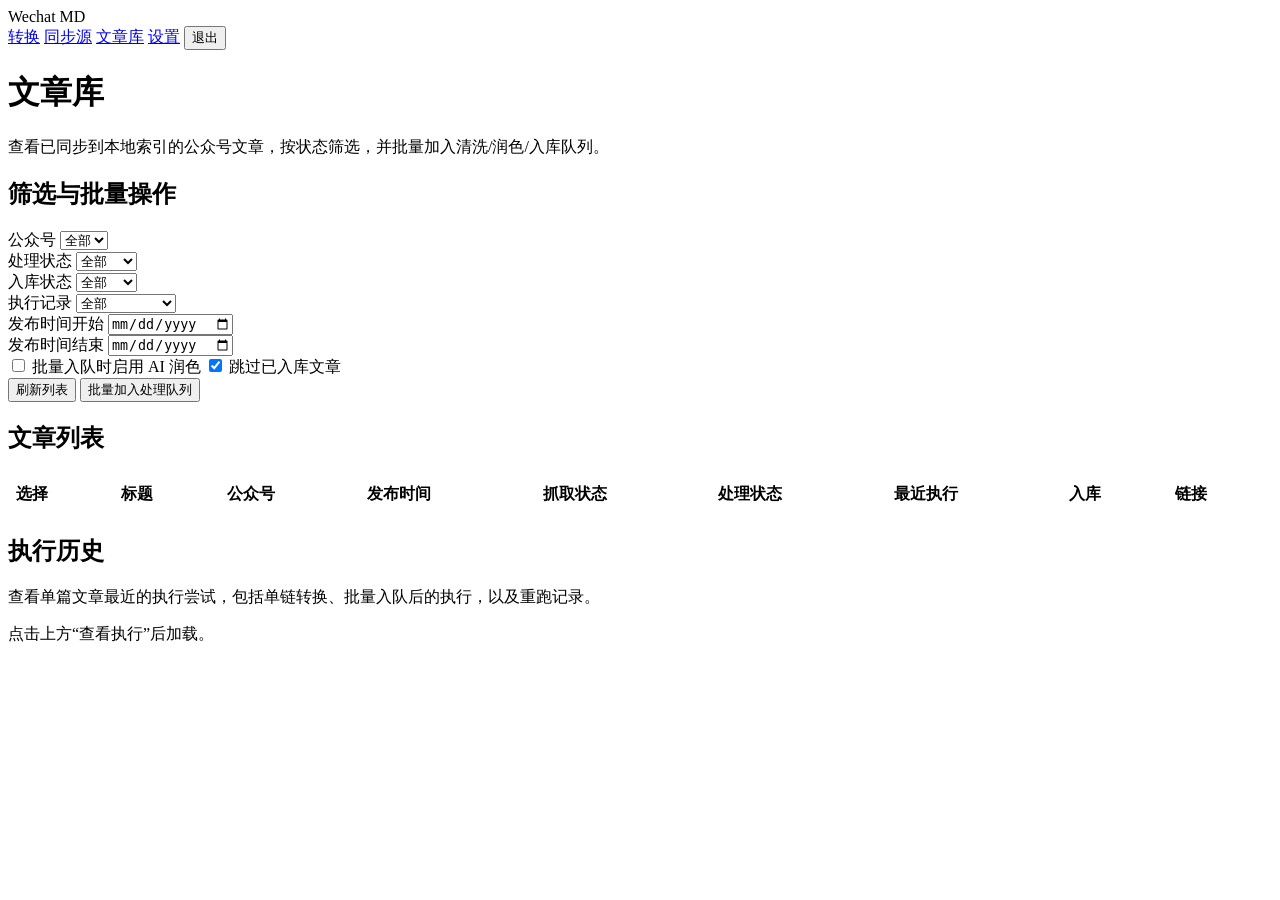
==== app/web/articles.html @ 52303ee1 "feat:同步源增加时只入库不执行" ====
<!doctype html>
<html lang="zh-CN">
<head>
  <meta charset="utf-8">
  <meta name="viewport" content="width=device-width, initial-scale=1">
  <title>文章库 — Wechat MD</title>
  <link rel="preconnect" href="https://fonts.googleapis.com">
  <link rel="preconnect" href="https://fonts.gstatic.com" crossorigin>
  <link href="https://fonts.googleapis.com/css2?family=Inter:wght@400;500;600;700&display=swap" rel="stylesheet">
  <link rel="stylesheet" href="/assets/admin.css">
</head>
<body>
  <nav class="top-nav">
    <div class="logo">Wechat <span>MD</span></div>
    <a class="nav-item" href="/">转换</a>
    <a class="nav-item" href="/sync">同步源</a>
    <a class="nav-item active" href="/articles">文章库</a>
    <a class="nav-item" href="/settings">设置</a>
    <button id="logout-btn" class="nav-item logout">退出</button>
  </nav>

  <div class="page">
    <div class="page-header">
      <h1>文章库</h1>
      <p>查看已同步到本地索引的公众号文章，按状态筛选，并批量加入清洗/润色/入库队列。</p>
    </div>

    <div class="card">
      <h2 class="card-title">筛选与批量操作</h2>
      <div class="field-row">
        <div class="field">
          <label for="filter-account">公众号</label>
          <select id="filter-account"><option value="">全部</option></select>
        </div>
        <div class="field">
          <label for="filter-process-status">处理状态</label>
          <select id="filter-process-status">
            <option value="">全部</option>
            <option value="pending">待处理</option>
            <option value="running">处理中</option>
            <option value="success">成功</option>
            <option value="error">失败</option>
          </select>
        </div>
        <div class="field">
          <label for="filter-ingested">入库状态</label>
          <select id="filter-ingested">
            <option value="">全部</option>
            <option value="true">已入库</option>
            <option value="false">未入库</option>
          </select>
        </div>
        <div class="field">
          <label for="filter-has-execution">执行记录</label>
          <select id="filter-has-execution">
            <option value="">全部</option>
            <option value="true">有执行记录</option>
            <option value="false">仅索引未执行</option>
          </select>
        </div>
      </div>
      <div class="field-row">
        <div class="field">
          <label for="filter-start-date">发布时间开始</label>
          <input id="filter-start-date" type="date">
        </div>
        <div class="field">
          <label for="filter-end-date">发布时间结束</label>
          <input id="filter-end-date" type="date">
        </div>
      </div>
      <label class="check-row" style="margin-top:8px;">
        <input id="ingest-ai-enabled" type="checkbox">
        批量入队时启用 AI 润色
      </label>
      <label class="check-row" style="margin-top:8px;">
        <input id="ingest-skip-ingested" type="checkbox" checked>
        跳过已入库文章
      </label>
      <div class="action-row">
        <button id="refresh-articles" class="btn btn-secondary">刷新列表</button>
        <button id="ingest-selected" class="btn btn-primary">批量加入处理队列</button>
      </div>
      <div id="articles-result-area"></div>
    </div>

    <div class="card">
      <h2 class="card-title">文章列表</h2>
      <div style="overflow:auto;">
        <table style="width:100%; border-collapse:collapse;">
          <thead>
            <tr>
              <th style="text-align:left; padding:10px 8px;">选择</th>
              <th style="text-align:left; padding:10px 8px;">标题</th>
              <th style="text-align:left; padding:10px 8px;">公众号</th>
              <th style="text-align:left; padding:10px 8px;">发布时间</th>
              <th style="text-align:left; padding:10px 8px;">抓取状态</th>
              <th style="text-align:left; padding:10px 8px;">处理状态</th>
              <th style="text-align:left; padding:10px 8px;">最近执行</th>
              <th style="text-align:left; padding:10px 8px;">入库</th>
              <th style="text-align:left; padding:10px 8px;">链接</th>
            </tr>
          </thead>
          <tbody id="articles-table-body"></tbody>
        </table>
      </div>
    </div>

    <div class="card">
      <h2 class="card-title">执行历史</h2>
      <p class="card-desc">查看单篇文章最近的执行尝试，包括单链转换、批量入队后的执行，以及重跑记录。</p>
      <div id="article-execution-area" class="text-muted">点击上方“查看执行”后加载。</div>
    </div>
  </div>

  <script src="/assets/admin.js"></script>
  <script>
    const state = { items: [], sources: [], ingestJobId: "" };
    const initialParams = new URLSearchParams(window.location.search);

    function dateToTimestamp(inputId, isEnd) {
      const value = document.getElementById(inputId).value;
      if (!value) return null;
      const suffix = isEnd ? "T23:59:59Z" : "T00:00:00Z";
      return Math.floor(new Date(`${value}${suffix}`).getTime() / 1000);
    }

    function formatTimestamp(value) {
      if (!value) return "-";
      return new Date(value * 1000).toLocaleString("zh-CN", { hour12: false });
    }

    function renderAccountsFilter() {
      const select = document.getElementById("filter-account");
      select.innerHTML = `<option value="">全部</option>` + state.sources.map((item) => `<option value="${item.account_fakeid}">${AdminUI.escapeHtml(item.account_name || item.account_fakeid || "-")}</option>`).join("");
    }

    function renderArticleRows() {
      const body = document.getElementById("articles-table-body");
      body.innerHTML = "";
      state.items.forEach((item) => {
        const latestExecution = item.latest_execution || null;
        const latestExecutionText = latestExecution
          ? `${latestExecution.status || "-"} / ${latestExecution.trigger_channel || "-"}`
          : "未执行";
        const row = document.createElement("tr");
        row.innerHTML = `
          <td style="padding:10px 8px;"><input type="checkbox" class="article-selector" value="${AdminUI.escapeHtml(item.id)}"></td>
          <td style="padding:10px 8px;">${AdminUI.escapeHtml(item.title || "-")}</td>
          <td style="padding:10px 8px;">${AdminUI.escapeHtml(item.account_name || "-")}</td>
          <td style="padding:10px 8px;">${AdminUI.escapeHtml(formatTimestamp(item.publish_time))}</td>
          <td style="padding:10px 8px;">${AdminUI.escapeHtml(item.fetch_status || "-")}</td>
          <td style="padding:10px 8px;">${AdminUI.escapeHtml(item.process_status || "-")}</td>
          <td style="padding:10px 8px;">
            <div>${AdminUI.escapeHtml(latestExecutionText)}</div>
            <button class="btn btn-ghost article-history-btn" data-article-id="${AdminUI.escapeHtml(item.id)}" style="margin-top:6px;">查看执行</button>
          </td>
          <td style="padding:10px 8px;">${item.is_ingested ? "已入库" : "未入库"}</td>
          <td style="padding:10px 8px;"><a href="${AdminUI.escapeHtml(item.article_url || "#")}" target="_blank" rel="noreferrer">查看链接</a></td>
        `;
        body.appendChild(row);
      });
      document.querySelectorAll(".article-history-btn").forEach((button) => {
        button.addEventListener("click", () => loadArticleExecutions(button.getAttribute("data-article-id")));
      });
    }

    async function loadSources() {
      const res = await fetch("/api/sync/sources");
      const data = await res.json();
      state.sources = data.items || [];
      renderAccountsFilter();
    }

    async function loadArticles() {
      const params = new URLSearchParams();
      const accountFakeid = document.getElementById("filter-account").value;
      const processStatus = document.getElementById("filter-process-status").value;
      const ingested = document.getElementById("filter-ingested").value;
      const hasExecution = document.getElementById("filter-has-execution").value;
      const startTs = dateToTimestamp("filter-start-date", false);
      const endTs = dateToTimestamp("filter-end-date", true);
      const sourceId = initialParams.get("source_id") || "";
      const syncRunId = initialParams.get("sync_run_id") || "";
      if (accountFakeid) params.set("account_fakeid", accountFakeid);
      if (processStatus) params.set("process_status", processStatus);
      if (ingested) params.set("is_ingested", ingested);
      if (hasExecution) params.set("has_execution", hasExecution);
      if (startTs != null) params.set("published_from", String(startTs));
      if (endTs != null) params.set("published_to", String(endTs));
      if (sourceId) params.set("source_id", sourceId);
      if (syncRunId) params.set("sync_run_id", syncRunId);
      params.set("limit", "200");
      const res = await fetch(`/api/sync/articles?${params.toString()}`);
      const data = await res.json();
      if (!res.ok) {
        AdminUI.toast(data.detail || "文章列表加载失败", "error");
        return;
      }
      state.items = data.items || [];
      renderArticleRows();
    }

    async function loadArticleExecutions(articleId) {
      const res = await fetch(`/api/sync/articles/${articleId}/executions?limit=20`);
      const data = await res.json();
      if (!res.ok) {
        AdminUI.toast(data.detail || "执行历史加载失败", "error");
        return;
      }
      const html = AdminUI.resultHtml({
        title: "文章执行历史",
        tone: "info",
        description: `共 ${data.total || 0} 条执行记录。`,
        json: data,
      });
      AdminUI.setHtml("article-execution-area", html);
    }

    async function pollIngestJob(jobId) {
      state.ingestJobId = jobId;
      const res = await fetch(`/api/sync/ingest-jobs/${jobId}`);
      const data = await res.json();
      if (!res.ok) {
        return;
      }
      AdminUI.setHtml("articles-result-area", AdminUI.resultHtml({
        title: "批量入库任务",
        tone: data.status === "completed" ? "success" : data.status === "error" ? "warn" : "info",
        description: `已完成 ${data.completed || 0}/${data.total || 0}，成功 ${data.success_count || 0}，失败 ${data.failure_count || 0}。`,
        json: data,
      }));
      if (data.status === "running" || data.status === "queued") {
        setTimeout(() => pollIngestJob(jobId), 1500);
      } else {
        await loadArticles();
      }
    }

    document.getElementById("ingest-selected").addEventListener("click", async () => {
      const articleIds = Array.from(document.querySelectorAll(".article-selector:checked")).map((node) => node.value);
      if (!articleIds.length) {
        AdminUI.toast("请先选择文章", "warn");
        return;
      }
      const res = await fetch("/api/sync/articles/ingest", {
        method: "POST",
        headers: { "Content-Type": "application/json" },
        body: JSON.stringify({
          article_ids: articleIds,
          ai_enabled: document.getElementById("ingest-ai-enabled").checked,
          output_target: "fns",
          skip_ingested: document.getElementById("ingest-skip-ingested").checked,
        }),
      });
      const data = await res.json();
      if (!res.ok) {
        AdminUI.toast(data.detail || "批量入队失败", "error");
        return;
      }
      AdminUI.toast("批量入队已创建", "success");
      await pollIngestJob(data.id);
    });

    document.getElementById("refresh-articles").addEventListener("click", loadArticles);
    document.getElementById("filter-account").addEventListener("change", loadArticles);
    document.getElementById("filter-process-status").addEventListener("change", loadArticles);
    document.getElementById("filter-ingested").addEventListener("change", loadArticles);
    document.getElementById("filter-has-execution").addEventListener("change", loadArticles);
    document.getElementById("filter-start-date").addEventListener("change", loadArticles);
    document.getElementById("filter-end-date").addEventListener("change", loadArticles);
    document.getElementById("logout-btn").addEventListener("click", async () => {
      await fetch("/api/session", { method: "DELETE" });
      window.location.href = "/login";
    });

    loadSources().then(loadArticles);
  </script>
</body>
</html>
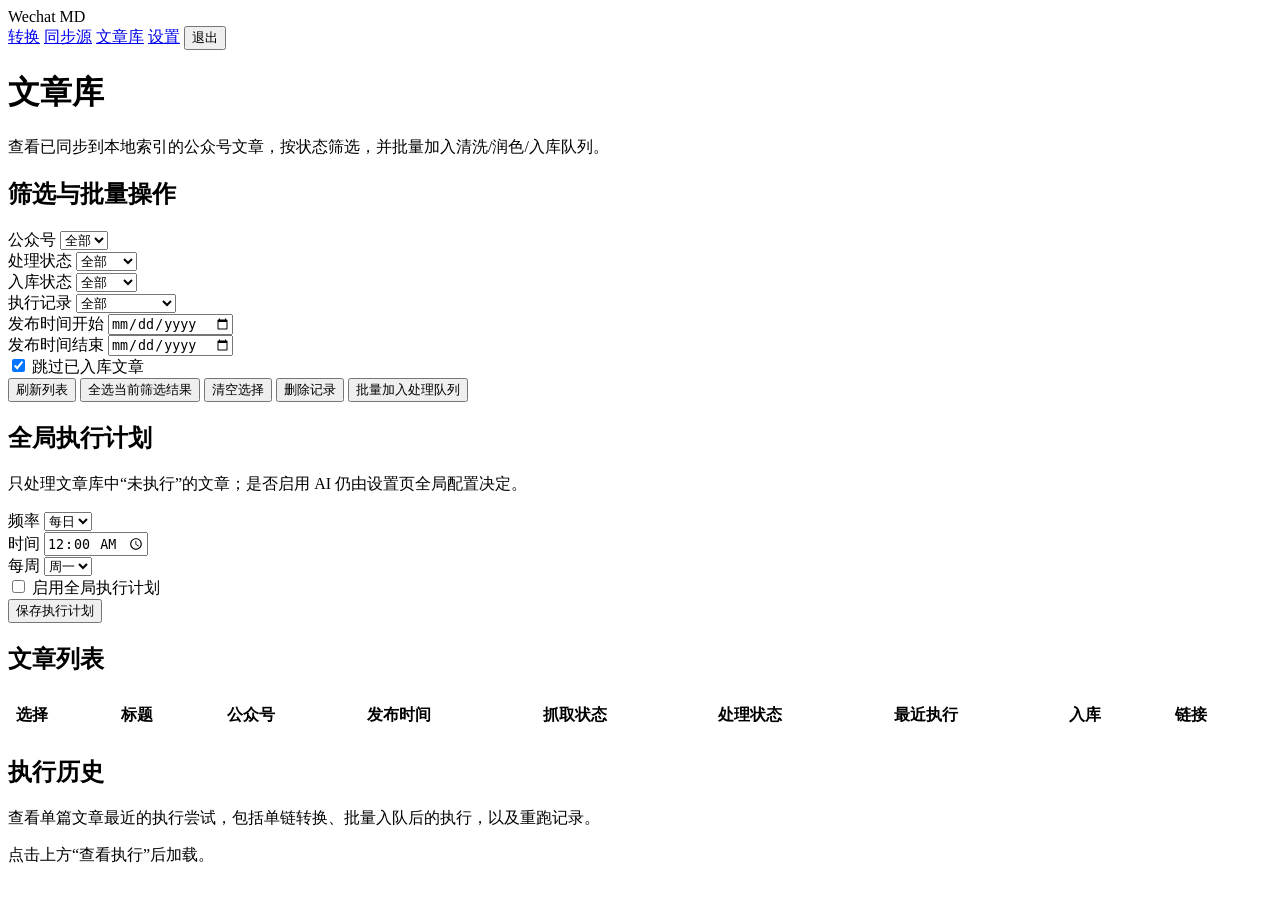
==== commit 2443427a: "bug处理，扫码登录已经不成功" ====
--- a/app/web/articles.html
+++ b/app/web/articles.html
@@ -7,7 +7,7 @@
   <link rel="preconnect" href="https://fonts.googleapis.com">
   <link rel="preconnect" href="https://fonts.gstatic.com" crossorigin>
   <link href="https://fonts.googleapis.com/css2?family=Inter:wght@400;500;600;700&display=swap" rel="stylesheet">
-  <link rel="stylesheet" href="/assets/admin.css">
+  <link rel="stylesheet" href="/assets/admin.css?v=20260331d">
 </head>
 <body>
   <nav class="top-nav">
@@ -70,18 +70,57 @@
         </div>
       </div>
       <label class="check-row" style="margin-top:8px;">
-        <input id="ingest-ai-enabled" type="checkbox">
-        批量入队时启用 AI 润色
-      </label>
-      <label class="check-row" style="margin-top:8px;">
         <input id="ingest-skip-ingested" type="checkbox" checked>
         跳过已入库文章
       </label>
       <div class="action-row">
         <button id="refresh-articles" class="btn btn-secondary">刷新列表</button>
+        <button id="select-filtered" class="btn btn-ghost">全选当前筛选结果</button>
+        <button id="clear-selection" class="btn btn-ghost">清空选择</button>
+        <button id="delete-selected" class="btn btn-danger">删除记录</button>
         <button id="ingest-selected" class="btn btn-primary">批量加入处理队列</button>
       </div>
       <div id="articles-result-area"></div>
+    </div>
+
+    <div class="card">
+      <h2 class="card-title">全局执行计划</h2>
+      <p class="card-desc">只处理文章库中“未执行”的文章；是否启用 AI 仍由设置页全局配置决定。</p>
+      <div class="field-row">
+        <div class="field">
+          <label for="article-ingest-frequency">频率</label>
+          <select id="article-ingest-frequency">
+            <option value="daily">每日</option>
+            <option value="weekly">每周</option>
+          </select>
+        </div>
+        <div class="field">
+          <label for="article-ingest-time">时间</label>
+          <input id="article-ingest-time" type="time" value="00:00">
+        </div>
+      </div>
+      <div class="field-row">
+        <div class="field" id="article-ingest-weekday-field">
+          <label for="article-ingest-day-of-week">每周</label>
+          <select id="article-ingest-day-of-week">
+            <option value="1">周一</option>
+            <option value="2">周二</option>
+            <option value="3">周三</option>
+            <option value="4">周四</option>
+            <option value="5">周五</option>
+            <option value="6">周六</option>
+            <option value="7">周日</option>
+          </select>
+        </div>
+      </div>
+      <label class="check-row" style="margin-bottom:12px;">
+        <input id="article-ingest-enabled" type="checkbox">
+        启用全局执行计划
+      </label>
+      <div class="action-row">
+        <button id="save-article-ingest-schedule" class="btn btn-primary">保存执行计划</button>
+      </div>
+      <div id="article-ingest-schedule-area"></div>
     </div>
 
     <div class="card">
@@ -113,9 +152,9 @@
     </div>
   </div>
 
-  <script src="/assets/admin.js"></script>
+  <script src="/assets/admin.js?v=20260331d"></script>
   <script>
-    const state = { items: [], sources: [], ingestJobId: "" };
+    const state = { items: [], sources: [], ingestJobId: "", schedules: {}, filteredSelection: false };
     const initialParams = new URLSearchParams(window.location.search);
 
     function dateToTimestamp(inputId, isEnd) {
@@ -130,9 +169,68 @@
       return new Date(value * 1000).toLocaleString("zh-CN", { hour12: false });
     }
 
+    function formatLocalDateTime(value) {
+      if (!value) return "-";
+      const parsed = new Date(value);
+      if (Number.isNaN(parsed.getTime())) return value;
+      return parsed.toLocaleString("zh-CN", {
+        hour12: false,
+        year: "numeric",
+        month: "2-digit",
+        day: "2-digit",
+        hour: "2-digit",
+        minute: "2-digit",
+      }).replace(/\//g, "-");
+    }
+
+    function buildFilters() {
+      return {
+        account_fakeid: document.getElementById("filter-account").value || "",
+        process_status: document.getElementById("filter-process-status").value || "",
+        is_ingested: document.getElementById("filter-ingested").value === "" ? null : document.getElementById("filter-ingested").value === "true",
+        has_execution: document.getElementById("filter-has-execution").value === "" ? null : document.getElementById("filter-has-execution").value === "true",
+        published_from: dateToTimestamp("filter-start-date", false),
+        published_to: dateToTimestamp("filter-end-date", true),
+        source_id: initialParams.get("source_id") || "",
+        sync_run_id: initialParams.get("sync_run_id") || "",
+      };
+    }
+
+    function getSelectionPayload() {
+      if (state.filteredSelection) {
+        return { mode: "filtered", filters: buildFilters() };
+      }
+      const articleIds = Array.from(document.querySelectorAll(".article-selector:checked")).map((node) => node.value);
+      return { mode: "ids", article_ids: articleIds };
+    }
+
     function renderAccountsFilter() {
       const select = document.getElementById("filter-account");
       select.innerHTML = `<option value="">全部</option>` + state.sources.map((item) => `<option value="${item.account_fakeid}">${AdminUI.escapeHtml(item.account_name || item.account_fakeid || "-")}</option>`).join("");
+    }
+
+    function renderSchedule(schedule) {
+      if (!schedule) return;
+      document.getElementById("article-ingest-enabled").checked = Boolean(schedule.enabled);
+      document.getElementById("article-ingest-frequency").value = schedule.frequency || "daily";
+      document.getElementById("article-ingest-time").value = schedule.time_of_day || "00:00";
+      document.getElementById("article-ingest-day-of-week").value = String(schedule.day_of_week || 1);
+      syncScheduleFieldVisibility();
+      AdminUI.setHtml("article-ingest-schedule-area", AdminUI.resultHtml({
+        title: schedule.enabled ? "执行计划已启用" : "执行计划未启用",
+        tone: schedule.enabled ? "success" : "info",
+        items: [
+          { label: "频率", value: schedule.frequency || "-" },
+          { label: "最近执行", value: formatLocalDateTime(schedule.last_run_at) },
+          { label: "最近状态", value: schedule.last_status || "-" },
+        ],
+        json: schedule.recent_runs || [],
+      }));
+    }
+
+    function syncScheduleFieldVisibility() {
+      const isWeekly = document.getElementById("article-ingest-frequency").value === "weekly";
+      document.getElementById("article-ingest-weekday-field").classList.toggle("hidden", !isWeekly);
     }
 
     function renderArticleRows() {
@@ -145,7 +243,7 @@
           : "未执行";
         const row = document.createElement("tr");
         row.innerHTML = `
-          <td style="padding:10px 8px;"><input type="checkbox" class="article-selector" value="${AdminUI.escapeHtml(item.id)}"></td>
+          <td style="padding:10px 8px;"><input type="checkbox" class="article-selector" value="${AdminUI.escapeHtml(item.id)}" ${state.filteredSelection ? "checked" : ""}></td>
           <td style="padding:10px 8px;">${AdminUI.escapeHtml(item.title || "-")}</td>
           <td style="padding:10px 8px;">${AdminUI.escapeHtml(item.account_name || "-")}</td>
           <td style="padding:10px 8px;">${AdminUI.escapeHtml(formatTimestamp(item.publish_time))}</td>
@@ -160,6 +258,13 @@
         `;
         body.appendChild(row);
       });
+      document.querySelectorAll(".article-selector").forEach((checkbox) => {
+        checkbox.addEventListener("change", () => {
+          if (checkbox.checked) {
+            state.filteredSelection = false;
+          }
+        });
+      });
       document.querySelectorAll(".article-history-btn").forEach((button) => {
         button.addEventListener("click", () => loadArticleExecutions(button.getAttribute("data-article-id")));
       });
@@ -174,22 +279,15 @@
 
     async function loadArticles() {
       const params = new URLSearchParams();
-      const accountFakeid = document.getElementById("filter-account").value;
-      const processStatus = document.getElementById("filter-process-status").value;
-      const ingested = document.getElementById("filter-ingested").value;
-      const hasExecution = document.getElementById("filter-has-execution").value;
-      const startTs = dateToTimestamp("filter-start-date", false);
-      const endTs = dateToTimestamp("filter-end-date", true);
-      const sourceId = initialParams.get("source_id") || "";
-      const syncRunId = initialParams.get("sync_run_id") || "";
-      if (accountFakeid) params.set("account_fakeid", accountFakeid);
-      if (processStatus) params.set("process_status", processStatus);
-      if (ingested) params.set("is_ingested", ingested);
-      if (hasExecution) params.set("has_execution", hasExecution);
-      if (startTs != null) params.set("published_from", String(startTs));
-      if (endTs != null) params.set("published_to", String(endTs));
-      if (sourceId) params.set("source_id", sourceId);
-      if (syncRunId) params.set("sync_run_id", syncRunId);
+      const filters = buildFilters();
+      if (filters.account_fakeid) params.set("account_fakeid", filters.account_fakeid);
+      if (filters.process_status) params.set("process_status", filters.process_status);
+      if (filters.is_ingested != null) params.set("is_ingested", String(filters.is_ingested));
+      if (filters.has_execution != null) params.set("has_execution", String(filters.has_execution));
+      if (filters.published_from != null) params.set("published_from", String(filters.published_from));
+      if (filters.published_to != null) params.set("published_to", String(filters.published_to));
+      if (filters.source_id) params.set("source_id", filters.source_id);
+      if (filters.sync_run_id) params.set("sync_run_id", filters.sync_run_id);
       params.set("limit", "200");
       const res = await fetch(`/api/sync/articles?${params.toString()}`);
       const data = await res.json();
@@ -199,6 +297,11 @@
       }
       state.items = data.items || [];
       renderArticleRows();
+      AdminUI.setHtml("articles-result-area", AdminUI.resultHtml({
+        title: state.filteredSelection ? "当前为全选筛选结果模式" : "文章列表已刷新",
+        tone: "info",
+        description: `当前筛选共 ${data.total || 0} 条记录，页面加载 ${state.items.length || 0} 条。`,
+      }));
     }
 
     async function loadArticleExecutions(articleId) {
@@ -237,18 +340,28 @@
       }
     }
 
+    async function loadSchedules() {
+      const res = await fetch("/api/admin/schedules");
+      const data = await res.json();
+      if (!res.ok) {
+        AdminUI.toast(data.detail || "执行计划读取失败", "error");
+        return;
+      }
+      state.schedules = data;
+      renderSchedule(data.article_ingest_schedule || null);
+    }
+
     document.getElementById("ingest-selected").addEventListener("click", async () => {
-      const articleIds = Array.from(document.querySelectorAll(".article-selector:checked")).map((node) => node.value);
-      if (!articleIds.length) {
+      const selection = getSelectionPayload();
+      if (selection.mode === "ids" && !(selection.article_ids || []).length) {
         AdminUI.toast("请先选择文章", "warn");
         return;
       }
       const res = await fetch("/api/sync/articles/ingest", {
         method: "POST",
-        headers: { "Content-Type": "application/json" },
+        headers: AdminUI.buildJsonHeaders(),
         body: JSON.stringify({
-          article_ids: articleIds,
-          ai_enabled: document.getElementById("ingest-ai-enabled").checked,
+          selection,
           output_target: "fns",
           skip_ingested: document.getElementById("ingest-skip-ingested").checked,
         }),
@@ -260,6 +373,85 @@
       }
       AdminUI.toast("批量入队已创建", "success");
       await pollIngestJob(data.id);
+    });
+
+    document.getElementById("delete-selected").addEventListener("click", async () => {
+      const selection = getSelectionPayload();
+      if (selection.mode === "ids" && !(selection.article_ids || []).length) {
+        AdminUI.toast("请先选择文章", "warn");
+        return;
+      }
+      const res = await fetch("/api/sync/articles/delete", {
+        method: "POST",
+        headers: AdminUI.buildJsonHeaders(),
+        body: JSON.stringify({ selection }),
+      });
+      const data = await res.json();
+      if (!res.ok) {
+        AdminUI.toast(data.detail || "删除记录失败", "error");
+        return;
+      }
+      state.filteredSelection = false;
+      AdminUI.toast("记录已删除", "success");
+      AdminUI.setHtml("articles-result-area", AdminUI.resultHtml({
+        title: "删除完成",
+        tone: "success",
+        items: [{ label: "删除数量", value: data.deleted_count || 0 }],
+        json: data,
+      }));
+      await loadArticles();
+    });
+
+    document.getElementById("select-filtered").addEventListener("click", async () => {
+      state.filteredSelection = true;
+      document.querySelectorAll(".article-selector").forEach((node) => { node.checked = true; });
+      const params = new URLSearchParams();
+      const filters = buildFilters();
+      if (filters.account_fakeid) params.set("account_fakeid", filters.account_fakeid);
+      if (filters.process_status) params.set("process_status", filters.process_status);
+      if (filters.is_ingested != null) params.set("is_ingested", String(filters.is_ingested));
+      if (filters.has_execution != null) params.set("has_execution", String(filters.has_execution));
+      if (filters.published_from != null) params.set("published_from", String(filters.published_from));
+      if (filters.published_to != null) params.set("published_to", String(filters.published_to));
+      if (filters.source_id) params.set("source_id", filters.source_id);
+      if (filters.sync_run_id) params.set("sync_run_id", filters.sync_run_id);
+      params.set("limit", "1");
+      const res = await fetch(`/api/sync/articles?${params.toString()}`);
+      const data = await res.json();
+      AdminUI.setHtml("articles-result-area", AdminUI.resultHtml({
+        title: "已全选当前筛选结果",
+        tone: "success",
+        description: `后续批量执行或删除会作用于当前筛选命中的全部 ${data.total || 0} 条记录，而不只是本页可见文章。`,
+      }));
+    });
+
+    document.getElementById("clear-selection").addEventListener("click", () => {
+      state.filteredSelection = false;
+      document.querySelectorAll(".article-selector").forEach((node) => { node.checked = false; });
+      AdminUI.toast("已清空选择", "info");
+    });
+
+    document.getElementById("save-article-ingest-schedule").addEventListener("click", async () => {
+      const res = await fetch("/api/admin/schedules", {
+        method: "PUT",
+        headers: AdminUI.buildJsonHeaders(),
+        body: JSON.stringify({
+          article_ingest_schedule: {
+            enabled: document.getElementById("article-ingest-enabled").checked,
+            frequency: document.getElementById("article-ingest-frequency").value,
+            time_of_day: document.getElementById("article-ingest-time").value || "00:00",
+            day_of_week: Number(document.getElementById("article-ingest-day-of-week").value || "1"),
+            timezone: "Asia/Shanghai",
+          },
+        }),
+      });
+      const data = await res.json();
+      if (!res.ok) {
+        AdminUI.toast(data.detail || "保存执行计划失败", "error");
+        return;
+      }
+      AdminUI.toast("执行计划已保存", "success");
+      renderSchedule(data.article_ingest_schedule || null);
     });
 
     document.getElementById("refresh-articles").addEventListener("click", loadArticles);
@@ -269,12 +461,15 @@
     document.getElementById("filter-has-execution").addEventListener("change", loadArticles);
     document.getElementById("filter-start-date").addEventListener("change", loadArticles);
     document.getElementById("filter-end-date").addEventListener("change", loadArticles);
+    document.getElementById("article-ingest-frequency").addEventListener("change", syncScheduleFieldVisibility);
     document.getElementById("logout-btn").addEventListener("click", async () => {
       await fetch("/api/session", { method: "DELETE" });
       window.location.href = "/login";
     });
 
     loadSources().then(loadArticles);
+    loadSchedules();
+    syncScheduleFieldVisibility();
   </script>
 </body>
 </html>
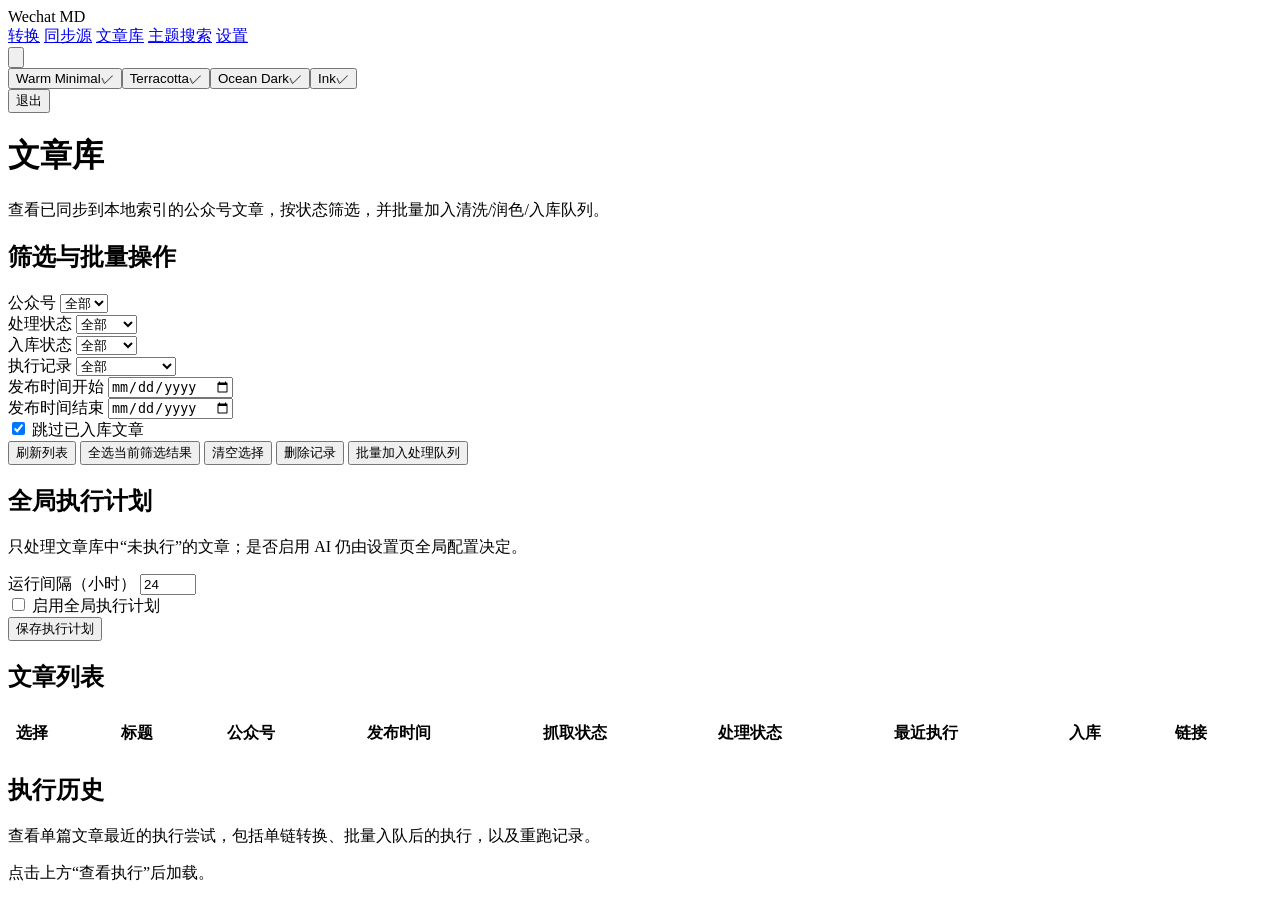
==== commit aabf05a8: "增加主题搜索和导入导出功能" ====
--- a/app/web/articles.html
+++ b/app/web/articles.html
@@ -7,7 +7,7 @@
   <link rel="preconnect" href="https://fonts.googleapis.com">
   <link rel="preconnect" href="https://fonts.gstatic.com" crossorigin>
   <link href="https://fonts.googleapis.com/css2?family=Inter:wght@400;500;600;700&display=swap" rel="stylesheet">
-  <link rel="stylesheet" href="/assets/admin.css?v=20260331d">
+  <link rel="stylesheet" href="/assets/admin.css?v=20260331f">
 </head>
 <body>
   <nav class="top-nav">
@@ -15,8 +15,9 @@
     <a class="nav-item" href="/">转换</a>
     <a class="nav-item" href="/sync">同步源</a>
     <a class="nav-item active" href="/articles">文章库</a>
+    <a class="nav-item" href="/search">主题搜索</a>
     <a class="nav-item" href="/settings">设置</a>
-    <button id="logout-btn" class="nav-item logout">退出</button>
+    <div class="theme-switcher"><button class="theme-btn" id="theme-toggle" title="切换主题"><svg viewBox="0 0 24 24" fill="none" stroke="currentColor" stroke-width="2" stroke-linecap="round" stroke-linejoin="round"><circle cx="12" cy="12" r="5"/><line x1="12" y1="1" x2="12" y2="3"/><line x1="12" y1="21" x2="12" y2="23"/><line x1="4.22" y1="4.22" x2="5.64" y2="5.64"/><line x1="18.36" y1="18.36" x2="19.78" y2="19.78"/><line x1="1" y1="12" x2="3" y2="12"/><line x1="21" y1="12" x2="23" y2="12"/><line x1="4.22" y1="19.78" x2="5.64" y2="18.36"/><line x1="18.36" y1="5.64" x2="19.78" y2="4.22"/></svg></button><div class="theme-dropdown hidden" id="theme-dropdown"><button class="theme-option" data-theme-value="warm-minimal"><span class="theme-dot" style="background:#3D8B5E;"></span>Warm Minimal<span class="theme-check">&#10003;</span></button><button class="theme-option" data-theme-value="terracotta"><span class="theme-dot" style="background:#C67B5C;"></span>Terracotta<span class="theme-check">&#10003;</span></button><button class="theme-option" data-theme-value="ocean-dark"><span class="theme-dot" style="background:#EA580C;"></span>Ocean Dark<span class="theme-check">&#10003;</span></button><button class="theme-option" data-theme-value="ink"><span class="theme-dot" style="background:#2563EB;"></span>Ink<span class="theme-check">&#10003;</span></button></div></div><button id="logout-btn" class="nav-item logout">退出</button>
   </nav>
 
   <div class="page">
@@ -88,29 +89,8 @@
       <p class="card-desc">只处理文章库中“未执行”的文章；是否启用 AI 仍由设置页全局配置决定。</p>
       <div class="field-row">
         <div class="field">
-          <label for="article-ingest-frequency">频率</label>
-          <select id="article-ingest-frequency">
-            <option value="daily">每日</option>
-            <option value="weekly">每周</option>
-          </select>
-        </div>
-        <div class="field">
-          <label for="article-ingest-time">时间</label>
-          <input id="article-ingest-time" type="time" value="00:00">
-        </div>
-      </div>
-      <div class="field-row">
-        <div class="field" id="article-ingest-weekday-field">
-          <label for="article-ingest-day-of-week">每周</label>
-          <select id="article-ingest-day-of-week">
-            <option value="1">周一</option>
-            <option value="2">周二</option>
-            <option value="3">周三</option>
-            <option value="4">周四</option>
-            <option value="5">周五</option>
-            <option value="6">周六</option>
-            <option value="7">周日</option>
-          </select>
+          <label for="article-ingest-interval">运行间隔（小时）</label>
+          <input id="article-ingest-interval" type="number" min="1" max="720" value="24" placeholder="例如，24 小时代表每天">
         </div>
       </div>
       <label class="check-row" style="margin-bottom:12px;">
@@ -152,10 +132,45 @@
     </div>
   </div>
 
-  <script src="/assets/admin.js?v=20260331d"></script>
+  <script src="/assets/admin.js?v=20260331f"></script>
   <script>
     const state = { items: [], sources: [], ingestJobId: "", schedules: {}, filteredSelection: false };
     const initialParams = new URLSearchParams(window.location.search);
+    let ingestCountdownInterval = null;
+
+    function updateIngestCountdown() {
+      const schedule = state.schedules.article_ingest_schedule;
+      const el = document.getElementById("dynamic-article-countdown");
+      if (!el) return;
+      if (!schedule || !schedule.enabled) {
+         el.textContent = "未开启自动执行";
+         return;
+      }
+      const interval_hours = schedule.interval_hours || 24;
+      if (!schedule.last_run_at) {
+         el.textContent = "暂无可用的历史记录（将很快触发）";
+         return;
+      }
+      const lastRun = new Date(schedule.last_run_at).getTime();
+      const intervalMs = interval_hours * 3600 * 1000;
+      const nextRun = lastRun + intervalMs;
+      const now = Date.now();
+      if (now >= nextRun) {
+         el.textContent = "已到达时间，等待后台调度执行...";
+         return;
+      }
+      const diffMs = nextRun - now;
+      const h = Math.floor(diffMs / 3600000);
+      const m = Math.floor((diffMs % 3600000) / 60000).toString().padStart(2, '0');
+      const s = Math.floor((diffMs % 60000) / 1000).toString().padStart(2, '0');
+      el.textContent = `${h}时 ${m}分 ${s}秒`;
+    }
+
+    function startIngestCountdown() {
+       if (ingestCountdownInterval) clearInterval(ingestCountdownInterval);
+       updateIngestCountdown();
+       ingestCountdownInterval = setInterval(updateIngestCountdown, 1000);
+    }
 
     function dateToTimestamp(inputId, isEnd) {
       const value = document.getElementById(inputId).value;
@@ -212,25 +227,22 @@
     function renderSchedule(schedule) {
       if (!schedule) return;
       document.getElementById("article-ingest-enabled").checked = Boolean(schedule.enabled);
-      document.getElementById("article-ingest-frequency").value = schedule.frequency || "daily";
-      document.getElementById("article-ingest-time").value = schedule.time_of_day || "00:00";
-      document.getElementById("article-ingest-day-of-week").value = String(schedule.day_of_week || 1);
-      syncScheduleFieldVisibility();
+      document.getElementById("article-ingest-interval").value = String(schedule.interval_hours || 24);
       AdminUI.setHtml("article-ingest-schedule-area", AdminUI.resultHtml({
         title: schedule.enabled ? "执行计划已启用" : "执行计划未启用",
         tone: schedule.enabled ? "success" : "info",
         items: [
-          { label: "频率", value: schedule.frequency || "-" },
+          { label: "执行间隔", value: `${schedule.interval_hours || 24} 小时` },
           { label: "最近执行", value: formatLocalDateTime(schedule.last_run_at) },
           { label: "最近状态", value: schedule.last_status || "-" },
         ],
         json: schedule.recent_runs || [],
       }));
-    }
-
-    function syncScheduleFieldVisibility() {
-      const isWeekly = document.getElementById("article-ingest-frequency").value === "weekly";
-      document.getElementById("article-ingest-weekday-field").classList.toggle("hidden", !isWeekly);
+      const resultItems = document.querySelector("#article-ingest-schedule-area .result-items");
+      if (resultItems) {
+         resultItems.insertAdjacentHTML("beforeend", `<div class="result-item"><span class="label">下次执行还剩</span><span class="value" id="dynamic-article-countdown" style="font-variant-numeric: tabular-nums; color: var(--color-primary); font-weight: bold;">计算中...</span></div>`);
+      }
+      startIngestCountdown();
     }
 
     function renderArticleRows() {
@@ -438,10 +450,7 @@
         body: JSON.stringify({
           article_ingest_schedule: {
             enabled: document.getElementById("article-ingest-enabled").checked,
-            frequency: document.getElementById("article-ingest-frequency").value,
-            time_of_day: document.getElementById("article-ingest-time").value || "00:00",
-            day_of_week: Number(document.getElementById("article-ingest-day-of-week").value || "1"),
-            timezone: "Asia/Shanghai",
+            interval_hours: Number(document.getElementById("article-ingest-interval").value) || 24,
           },
         }),
       });
@@ -451,6 +460,7 @@
         return;
       }
       AdminUI.toast("执行计划已保存", "success");
+      state.schedules.article_ingest_schedule = data.article_ingest_schedule || null;
       renderSchedule(data.article_ingest_schedule || null);
     });
 
@@ -461,7 +471,7 @@
     document.getElementById("filter-has-execution").addEventListener("change", loadArticles);
     document.getElementById("filter-start-date").addEventListener("change", loadArticles);
     document.getElementById("filter-end-date").addEventListener("change", loadArticles);
-    document.getElementById("article-ingest-frequency").addEventListener("change", syncScheduleFieldVisibility);
+
     document.getElementById("logout-btn").addEventListener("click", async () => {
       await fetch("/api/session", { method: "DELETE" });
       window.location.href = "/login";
@@ -469,7 +479,6 @@
 
     loadSources().then(loadArticles);
     loadSchedules();
-    syncScheduleFieldVisibility();
   </script>
 </body>
 </html>
